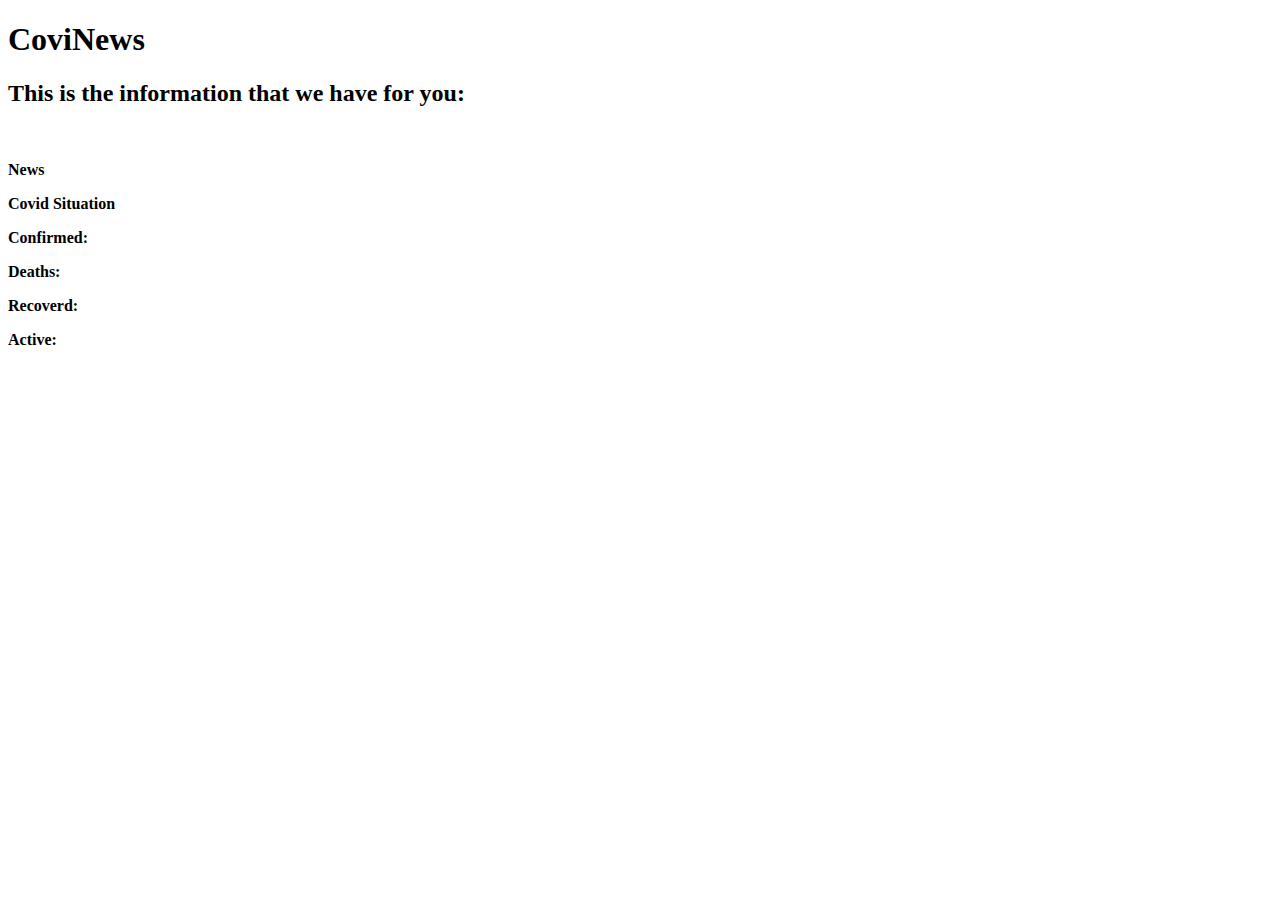
==== main.html @ 9c877f64 "returning a value from empty array and changed the place holders texts" ====
<!DOCTYPE html>
<html lang="en">
  <head>
    <meta charset="UTF-8" />
    <meta name="viewport" content="width=device-width, initial-scale=1.0" />
    <title>Document</title>
    <link rel="stylesheet" href="bulma/css/bulma.css" />
    <link rel="stylesheet" href="styles.css" />
    <script src="https://ajax.googleapis.com/ajax/libs/jquery/3.5.1/jquery.min.js"></script>
  </head>
  <body>
    <nav id="header" class="columns p-3">
      <div class="column">
        <h1 class="title p-3 is has-text-centered has-text-light">
          CoviNews
        </h1>
        <h2 class="subtitle has-text-centered has-text-light">
          This is the information that we have for you:
        </h2>
      </div>
    </nav>

    <div id="body" class="is-full pt-6 is is-centered">
      <div id="countryInfo" class="level level-left card mx-6 p-1git">
        <img id="flag" src="" />
        <p id="currentPlace" class="is-size-3 mx-3"><b>Current place</b></p>
        <p id="population" class="is-size-3 mx-3"></p>
      </div>

      <div class="columns is-full pt-6 px-6">
        <div id="covidNews" class="column card mx-5 has-background-grey-lighter">
          <header class="card-header health-bg card">
            <p class="card-header-title is-size-5 has-text-light">
              <b>News</b>
            </p>
          </header>
          <div class="div" id="news-card"></div>
        </div>

        <div id="covidSituation" class="column card mx-5 has-background-grey-lighter">
          <header class="card-header health-bg card">
            <p class="card-header-title is-size-5 has-text-light">
              <b>Covid Situation</b>
            </p>
          </header>
          <div class="card-content">
            <div class="content">
              <div class="columns">
                <div class="column card m-1">
                  <p class="is-size-5 health-text"><b>Confirmed:</b></p>
                  <p class="is-size-4" id="confirmed"></p>
                </div>

                <div class="column card m-1">
                  <p class="is-size-5 health-text"><b>Deaths:</b></p>
                  <p class="is-size-4" id="deaths"></p>
                </div>

                <div></div>
              </div>

              <div class="columns">
                <div class="column card m-1">
                  <p class="is-size-5 health-text"><b>Recoverd:</b></p>
                  <p class="is-size-4" id="recovered"></p>
                </div>

                <div class="column card m-1">
                  <p class="is-size-5 health-text"><b>Active:</b></p>
                  <p class="is-size-4" id="active"></p>
                </div>
              </div>
            </div>
          </div>
        </div>
      </div>
    </div>

    <!-- jQuery JS -->
    <script src="https://code.jquery.com/jquery.js"></script>
    <script src="https://cdnjs.cloudflare.com/ajax/libs/twitter-bootstrap/4.0.0/js/bootstrap.bundle.min.js"></script>

    <script src="covidnews.js"></script>
    <script src="covid.js"></script>
  </body>
</html>
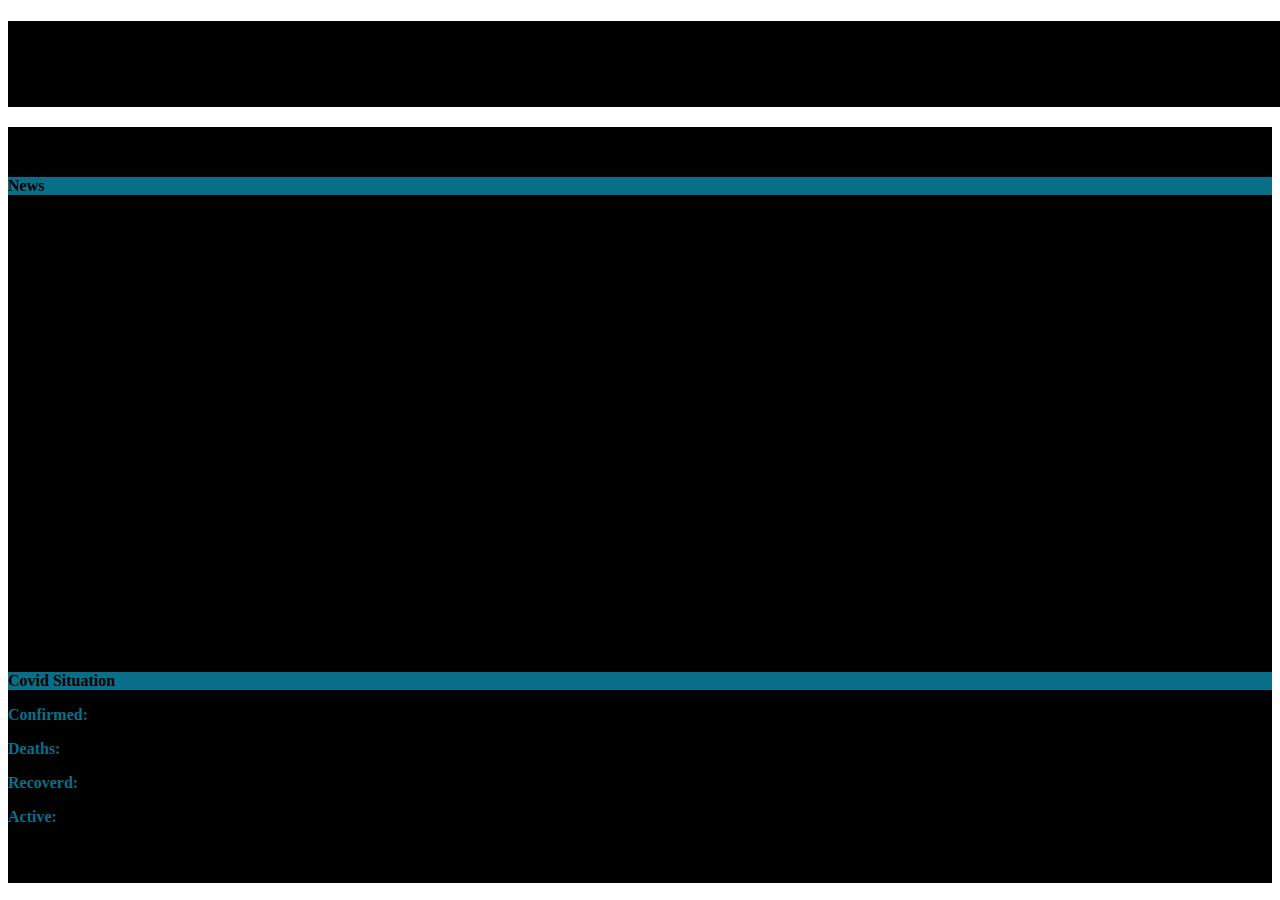
==== commit c3f69d81: "added responisveness to the site" ====
--- a/main.html
+++ b/main.html
@@ -11,24 +11,24 @@
   <body>
     <nav id="header" class="columns p-3">
       <div class="column">
-        <h1 class="title p-3 is has-text-centered has-text-light">
-          CoviNews
-        </h1>
-        <h2 class="subtitle has-text-centered has-text-light">
-          This is the information that we have for you:
-        </h2>
-      </div>
+
+        <h1 class="title p-3 is has-text-centered has-text-light">CoviNews</h1>
+        <h2 class="subtitle has-text-centered has-text-light">This is a webpage that tracks Covid infection rates along with news information, so pick a country.</h2>
+
+    </div>
     </nav>
 
-    <div id="body" class="is-full pt-6 is is-centered">
-      <div id="countryInfo" class="level level-left card mx-6 p-1git">
-        <img id="flag" src="" />
+    <div id="body" class="is-full pt-3 is is-centered">
+      
+      <div id="countryInfo" class="level level-left card mx-6 p-1">
+        <img id="flag" class="" src="" />
         <p id="currentPlace" class="is-size-3 mx-3"><b>Current place</b></p>
         <p id="population" class="is-size-3 mx-3"></p>
       </div>
 
-      <div class="columns is-full pt-6 px-6">
-        <div id="covidNews" class="column card mx-5 has-background-grey-lighter">
+      <div class="columns is-full px-6">
+
+        <div id="covidNews" class="column card mx-5 has-background-grey-lighter my-1">
           <header class="card-header health-bg card">
             <p class="card-header-title is-size-5 has-text-light">
               <b>News</b>
@@ -37,38 +37,43 @@
           <div class="div" id="news-card"></div>
         </div>
 
-        <div id="covidSituation" class="column card mx-5 has-background-grey-lighter">
+        <div id="covidSituation" class="column card mx-5 has-background-grey-lighter my-1">
           <header class="card-header health-bg card">
             <p class="card-header-title is-size-5 has-text-light">
               <b>Covid Situation</b>
             </p>
           </header>
+
           <div class="card-content">
+
             <div class="content">
-              <div class="columns">
+
+              <div class="columns my-1">
+
                 <div class="column card m-1">
                   <p class="is-size-5 health-text"><b>Confirmed:</b></p>
-                  <p class="is-size-4" id="confirmed"></p>
+                  <p class="is-size-5" id="confirmed"></p>
                 </div>
 
                 <div class="column card m-1">
                   <p class="is-size-5 health-text"><b>Deaths:</b></p>
-                  <p class="is-size-4" id="deaths"></p>
+                  <p class="is-size-5" id="deaths"></p>
                 </div>
 
-                <div></div>
+               
               </div>
 
-              <div class="columns">
+              <div class="columns my-1">
                 <div class="column card m-1">
                   <p class="is-size-5 health-text"><b>Recoverd:</b></p>
-                  <p class="is-size-4" id="recovered"></p>
+                  <p class="is-size-5" id="recovered"></p>
                 </div>
 
                 <div class="column card m-1">
                   <p class="is-size-5 health-text"><b>Active:</b></p>
-                  <p class="is-size-4" id="active"></p>
+                  <p class="is-size-5" id="active"></p>
                 </div>
+                
               </div>
             </div>
           </div>
--- a/styles.css
+++ b/styles.css
@@ -0,0 +1,82 @@
+img{
+    width: 300px;
+}
+
+a:hover{
+    color: rgb(94, 196, 255);
+}
+
+#covidNews{
+
+   
+    height: 55vh;
+    overflow: auto;
+    scrollbar-width: thin;          
+    scrollbar-color: blue orange;   
+    
+}
+
+#body{
+
+    background-color: black;
+    background-image:url('1.jpg');
+   
+    margin: 0%;
+    height: 84vh;
+    margin: 0%;
+    overflow: auto;
+   
+    
+    
+
+   
+}
+
+#header
+{
+   
+    width: 100vw;
+    margin-bottom: 0%;
+    background-color: black;
+    background-image:url('HealthcareHeader2.jpg');
+    background-position:right bottom;
+    
+    margin: 0;
+
+}
+
+.health-text
+{
+    color: rgb(9, 111, 136);
+}
+
+.health-bg
+{
+    background-color:  rgb(9, 111, 136);;
+}
+
+#flag
+{
+    width: 130px;
+}
+
+#dropdown-menu4{
+    
+    overflow: scroll;
+    scrollbar-width: thin;   
+    height: 50vh;
+}
+
+#search,#searchCountry{
+    width: 350px;
+}
+
+html{
+
+    overflow: hidden;
+    margin: 0%;
+    
+}
+
+
+
